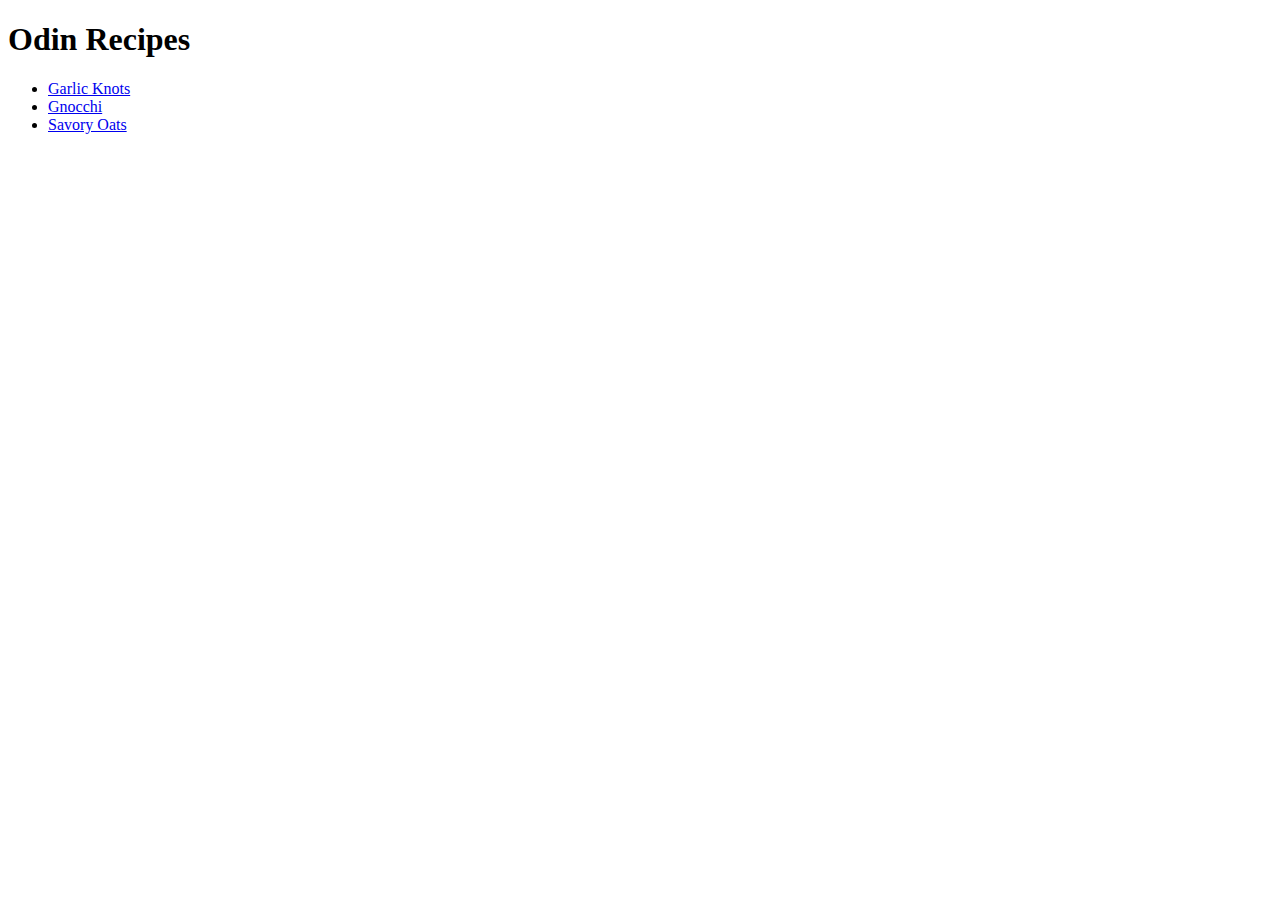
==== index.html @ 3a1c0a8e "Add gnocchi and savoryoats images and links" ====
<!DOCTYPE html>
<html lang="en">
    <head>
       <meta charset="utf-8">
       <title>Odin Recipes</title>
    </head>
    <body>
        <h1>Odin Recipes</h1>
        <ul>
            <li><a href="recipes/garlicknots.html">Garlic Knots</a></li>
            <li><a href="recipes/gnocchi.html">Gnocchi</a></li>
            <li><a href="recipes/savoryoats.html">Savory Oats</a></li>
        </ul>
        
    </body>

</html>
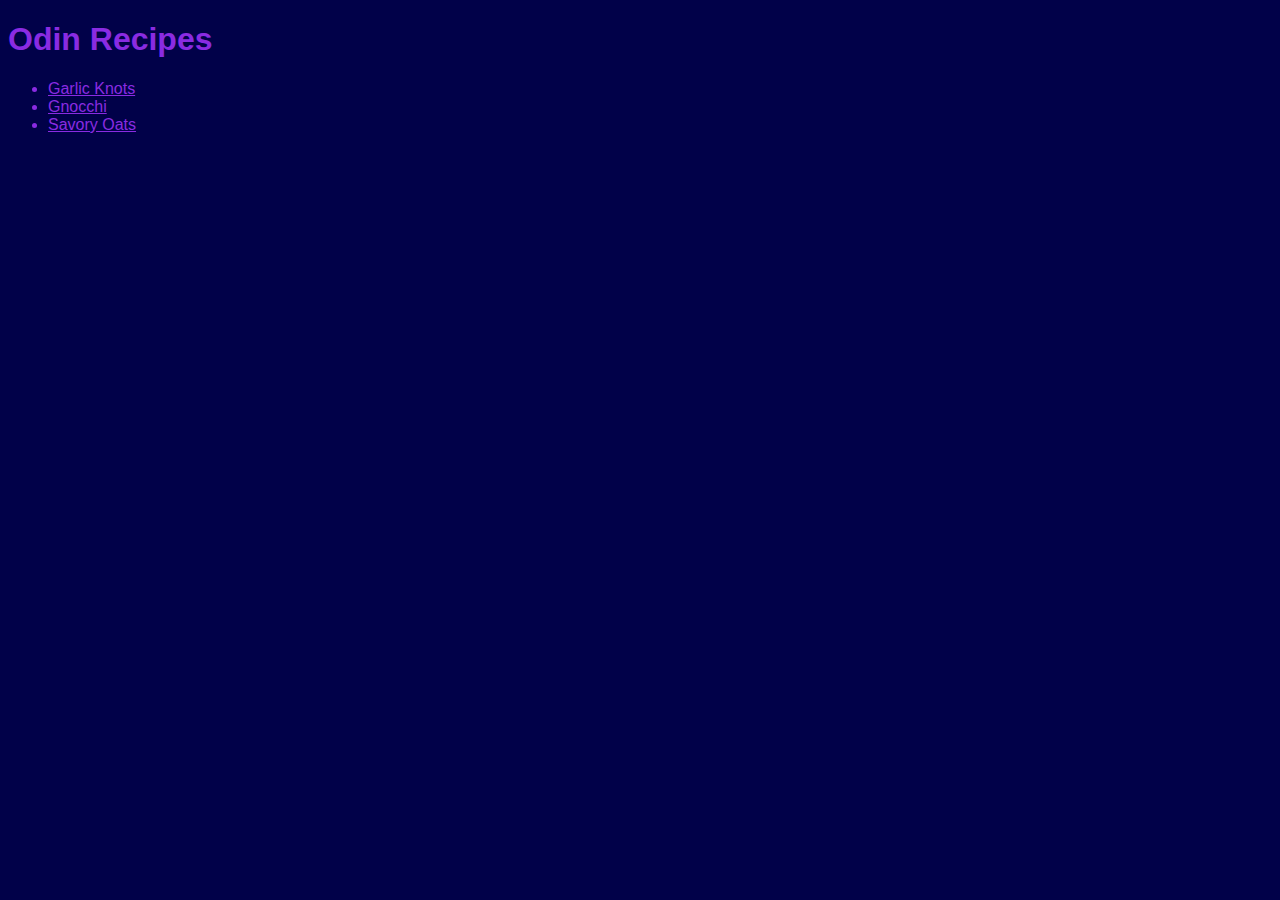
==== commit e9d8384f: "Add basic css styling" ====
--- a/index.html
+++ b/index.html
@@ -3,6 +3,7 @@
     <head>
        <meta charset="utf-8">
        <title>Odin Recipes</title>
+       <link rel="stylesheet" href="style.css">
     </head>
     <body>
         <h1>Odin Recipes</h1>
--- a/style.css
+++ b/style.css
@@ -0,0 +1,5 @@
+* {
+    color:blueviolet;
+    background-color: rgb(1, 1, 73);
+    font-family:Arial, Helvetica, sans-serif;
+}
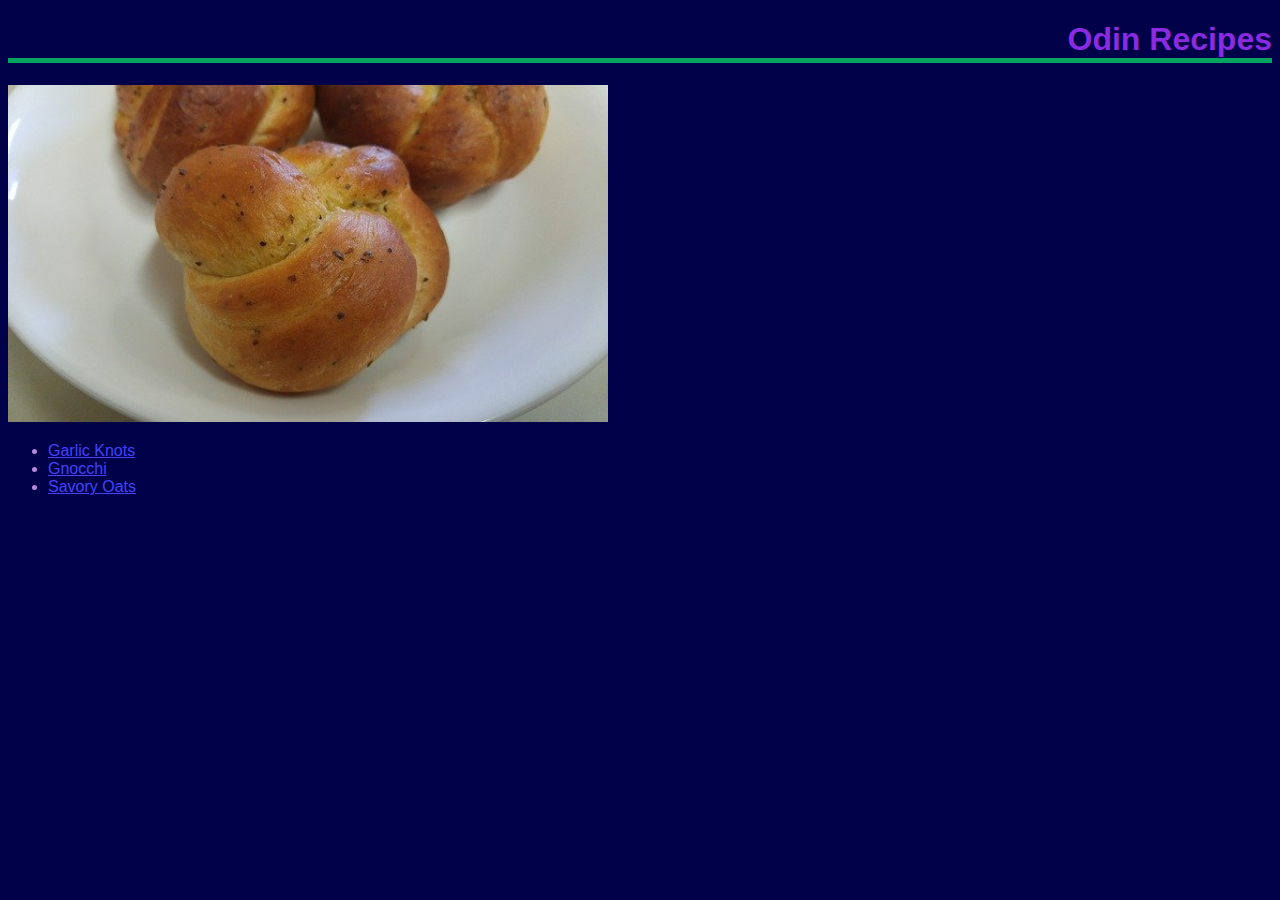
==== commit c25965c3: "Add first image to mainpage gallery" ====
--- a/index.html
+++ b/index.html
@@ -7,6 +7,13 @@
     </head>
     <body>
         <h1>Odin Recipes</h1>
+        <div class="gallery">
+            <a target="_blank" href="recipes/garlicknots.html">
+                <img src="recipes/garlicknots.jpg" alt="Photo of three golden-brown, knotted bread 
+                rolls, sprinkled with herbs, on a white plate.
+                Image by Nayuta from Pixabay" width="600" height="auto">
+            </a>
+        </div>
         <ul>
             <li><a href="recipes/garlicknots.html">Garlic Knots</a></li>
             <li><a href="recipes/gnocchi.html">Gnocchi</a></li>
--- a/style.css
+++ b/style.css
@@ -3,3 +3,54 @@
     background-color: rgb(1, 1, 73);
     font-family:Arial, Helvetica, sans-serif;
 }
+
+a:link {
+    color:rgb(67, 67, 252);
+}
+
+a:visited {
+    color:rgb(0, 163, 95);
+}
+
+a:hover {
+    color:rgb(4, 86, 153);
+}
+
+a:active {
+    color:blueviolet;
+}
+
+h1{
+    text-align:right;
+    border-style: none none solid none;
+    border-width: thick;
+    border-color: rgb(0, 163, 95);
+}
+
+h3 {
+    text-align:left;
+    border-bottom: thin solid rgb(0, 163, 95);
+}
+
+h4 {
+    text-align:left;
+    border-bottom: thin solid rgb(0, 163, 95);
+}
+
+p {
+    color:rgb(182, 138, 223);
+}
+
+li {
+    color:rgb(182, 138, 223);
+}
+
+img {
+
+}
+
+div.image {
+    color:rgb(0, 163, 95);
+    font-style: italic;
+    font-size:smaller;
+}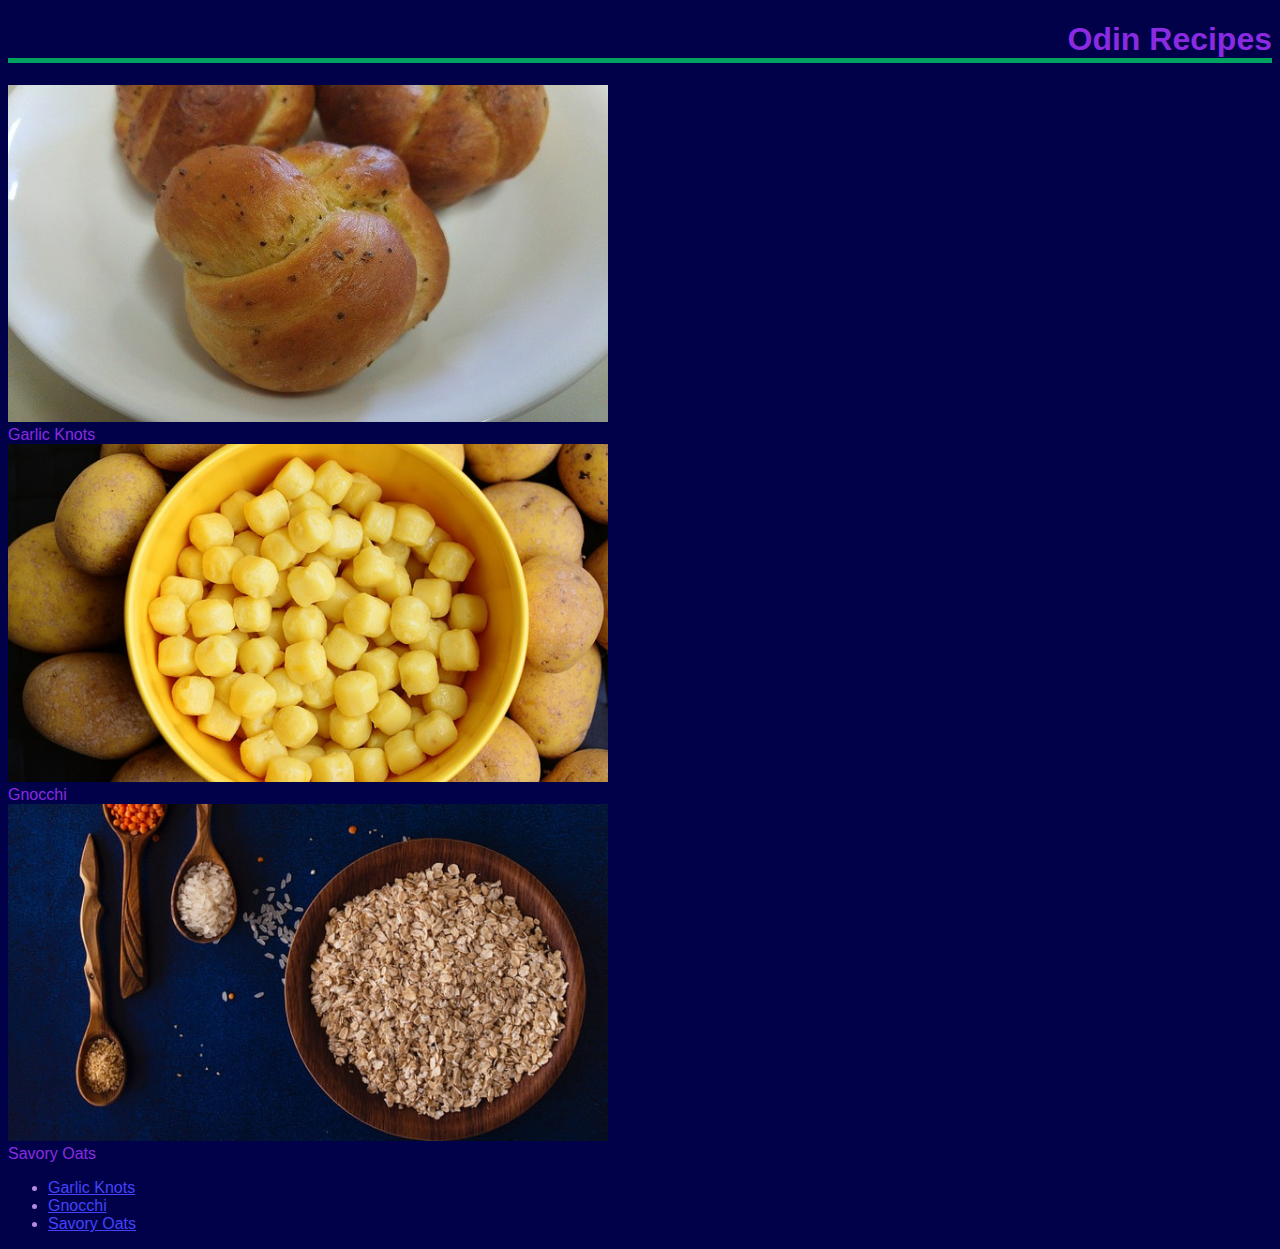
==== commit ea7c9c4f: "Change <a target="_blank"> to ="_self"" ====
--- a/index.html
+++ b/index.html
@@ -8,12 +8,28 @@
     <body>
         <h1>Odin Recipes</h1>
         <div class="gallery">
-            <a target="_blank" href="recipes/garlicknots.html">
+            <a target="_self" href="recipes/garlicknots.html">
                 <img src="recipes/garlicknots.jpg" alt="Photo of three golden-brown, knotted bread 
                 rolls, sprinkled with herbs, on a white plate.
                 Image by Nayuta from Pixabay" width="600" height="auto">
             </a>
         </div>
+        <div class="desc">Garlic Knots</div>
+        <div class="gallery">
+            <a target="_self" href="recipes/gnocchi.html">
+                <img src="recipes/gnocchi.jpg" alt="Photo of the top view of gnocchi in a yellow bowl balanced
+                on a pile of small potatoes. Image by congerdesign on Pixabay." width="600" height="auto">
+            </a>
+        </div>
+        <div class="desc">Gnocchi</div>
+        <div class="gallery">
+            <a target="_self" href="recipes/savoryoats.html">
+                <img src="recipes/savoryoats.jpg" alt="Photo of three wooden spoons and a wooden bowl
+                on a dark blue background. The bowl contains plain oats and the spoons contain
+                various spices and grains. Image by Yana Gorbunova on Unsplash." width="600" height="auto">
+            </a>
+        </div>
+        <div class="desc">Savory Oats</div>
         <ul>
             <li><a href="recipes/garlicknots.html">Garlic Knots</a></li>
             <li><a href="recipes/gnocchi.html">Gnocchi</a></li>
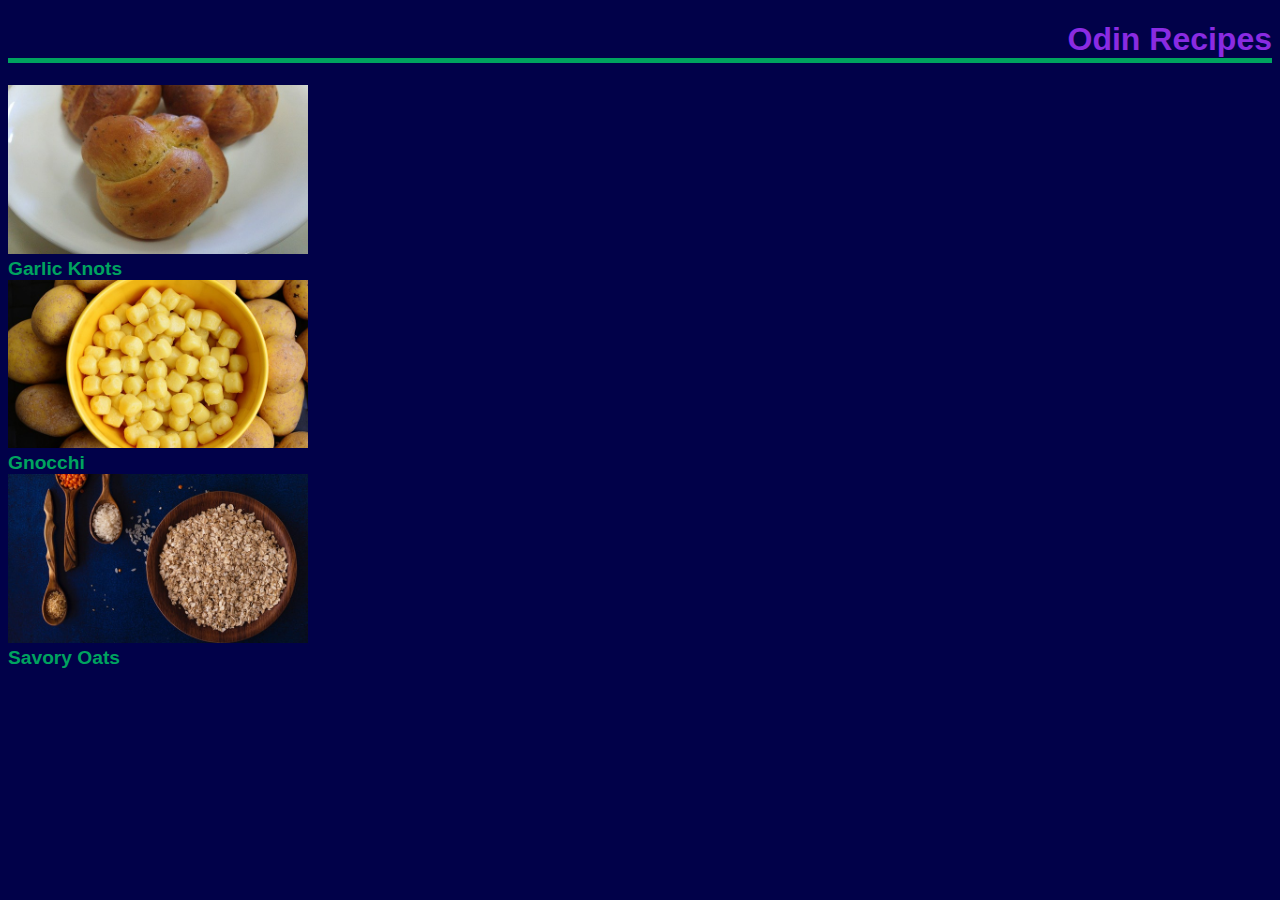
==== commit ab5b80a7: "Resize image gallery, remove ul of links" ====
--- a/index.html
+++ b/index.html
@@ -11,14 +11,14 @@
             <a target="_self" href="recipes/garlicknots.html">
                 <img src="recipes/garlicknots.jpg" alt="Photo of three golden-brown, knotted bread 
                 rolls, sprinkled with herbs, on a white plate.
-                Image by Nayuta from Pixabay" width="600" height="auto">
+                Image by Nayuta from Pixabay." width="300" height="auto">
             </a>
         </div>
         <div class="desc">Garlic Knots</div>
         <div class="gallery">
             <a target="_self" href="recipes/gnocchi.html">
                 <img src="recipes/gnocchi.jpg" alt="Photo of the top view of gnocchi in a yellow bowl balanced
-                on a pile of small potatoes. Image by congerdesign on Pixabay." width="600" height="auto">
+                on a pile of small potatoes. Image by congerdesign on Pixabay." width="300" height="auto">
             </a>
         </div>
         <div class="desc">Gnocchi</div>
@@ -26,16 +26,11 @@
             <a target="_self" href="recipes/savoryoats.html">
                 <img src="recipes/savoryoats.jpg" alt="Photo of three wooden spoons and a wooden bowl
                 on a dark blue background. The bowl contains plain oats and the spoons contain
-                various spices and grains. Image by Yana Gorbunova on Unsplash." width="600" height="auto">
+                various spices and grains. Image by Yana Gorbunova on Unsplash." width="300" height="auto">
             </a>
         </div>
         <div class="desc">Savory Oats</div>
-        <ul>
-            <li><a href="recipes/garlicknots.html">Garlic Knots</a></li>
-            <li><a href="recipes/gnocchi.html">Gnocchi</a></li>
-            <li><a href="recipes/savoryoats.html">Savory Oats</a></li>
-        </ul>
-        
+                
     </body>
 
 </html>--- a/style.css
+++ b/style.css
@@ -53,4 +53,10 @@
     color:rgb(0, 163, 95);
     font-style: italic;
     font-size:smaller;
+}
+
+div.desc {
+    color:rgb(0, 163, 95);
+    font-weight: bold;
+    font-size:larger;
 }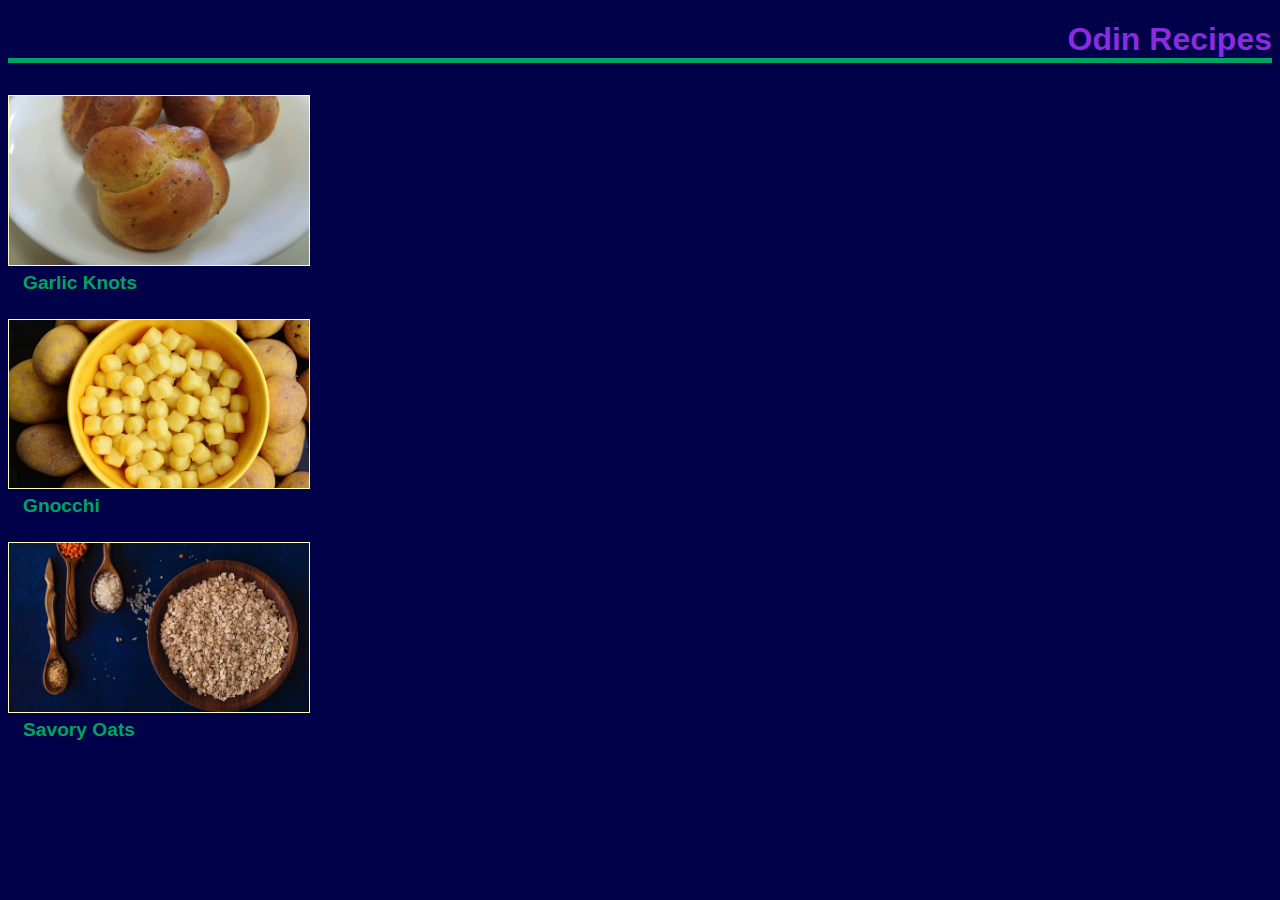
==== commit 38e208a2: "Add gallery image hover" ====
--- a/index.html
+++ b/index.html
@@ -13,23 +13,26 @@
                 rolls, sprinkled with herbs, on a white plate.
                 Image by Nayuta from Pixabay." width="300" height="auto">
             </a>
+            <div class="desc">Garlic Knots</div>
         </div>
-        <div class="desc">Garlic Knots</div>
+        
         <div class="gallery">
             <a target="_self" href="recipes/gnocchi.html">
                 <img src="recipes/gnocchi.jpg" alt="Photo of the top view of gnocchi in a yellow bowl balanced
                 on a pile of small potatoes. Image by congerdesign on Pixabay." width="300" height="auto">
             </a>
+            <div class="desc">Gnocchi</div>
         </div>
-        <div class="desc">Gnocchi</div>
+       
         <div class="gallery">
             <a target="_self" href="recipes/savoryoats.html">
                 <img src="recipes/savoryoats.jpg" alt="Photo of three wooden spoons and a wooden bowl
                 on a dark blue background. The bowl contains plain oats and the spoons contain
                 various spices and grains. Image by Yana Gorbunova on Unsplash." width="300" height="auto">
             </a>
+            <div class="desc">Savory Oats</div>
         </div>
-        <div class="desc">Savory Oats</div>
+       
                 
     </body>
 
--- a/style.css
+++ b/style.css
@@ -46,7 +46,7 @@
 }
 
 img {
-
+    border: 1px solid rgb(255, 255, 184);
 }
 
 div.image {
@@ -56,7 +56,21 @@
 }
 
 div.desc {
+    padding-top: 2px;
+    padding-left: 15px;
+    padding-bottom: 15px;
+    text-align:left;
     color:rgb(0, 163, 95);
     font-weight: bold;
     font-size:larger;
+}
+
+div.gallery {
+    padding-top:10px;
+    width:fit-content;
+    height:fit-content; 
+}
+
+div.gallery:hover {
+    border:3px solid rgb(1, 1, 73);
 }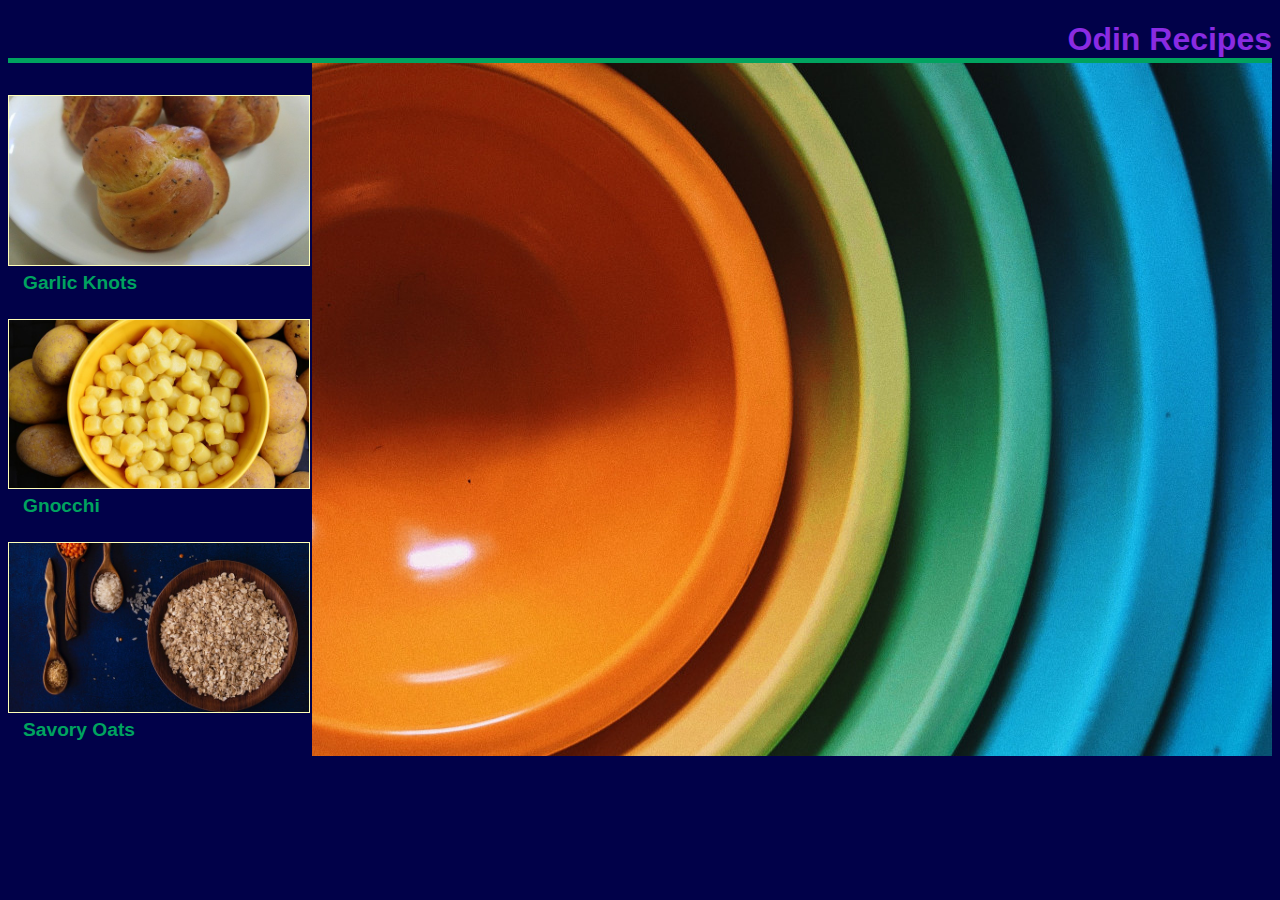
==== commit a7c677f0: "Add and resize background image to index" ====
--- a/index.html
+++ b/index.html
@@ -5,6 +5,13 @@
        <title>Odin Recipes</title>
        <link rel="stylesheet" href="style.css">
     </head>
+    <style>
+        body {
+            background-image: url("smcolorbowls.jpg");
+            background-repeat: repeat-y;
+            background-position: right center;
+        }
+    </style>
     <body>
         <h1>Odin Recipes</h1>
         <div class="gallery">
--- a/style.css
+++ b/style.css
@@ -2,6 +2,12 @@
     color:blueviolet;
     background-color: rgb(1, 1, 73);
     font-family:Arial, Helvetica, sans-serif;
+}
+
+body{
+    background-image: odin-recipes/colorbowls.jpg;
+    background-repeat: repeat-y;
+    background-position: right center;
 }
 
 a:link {
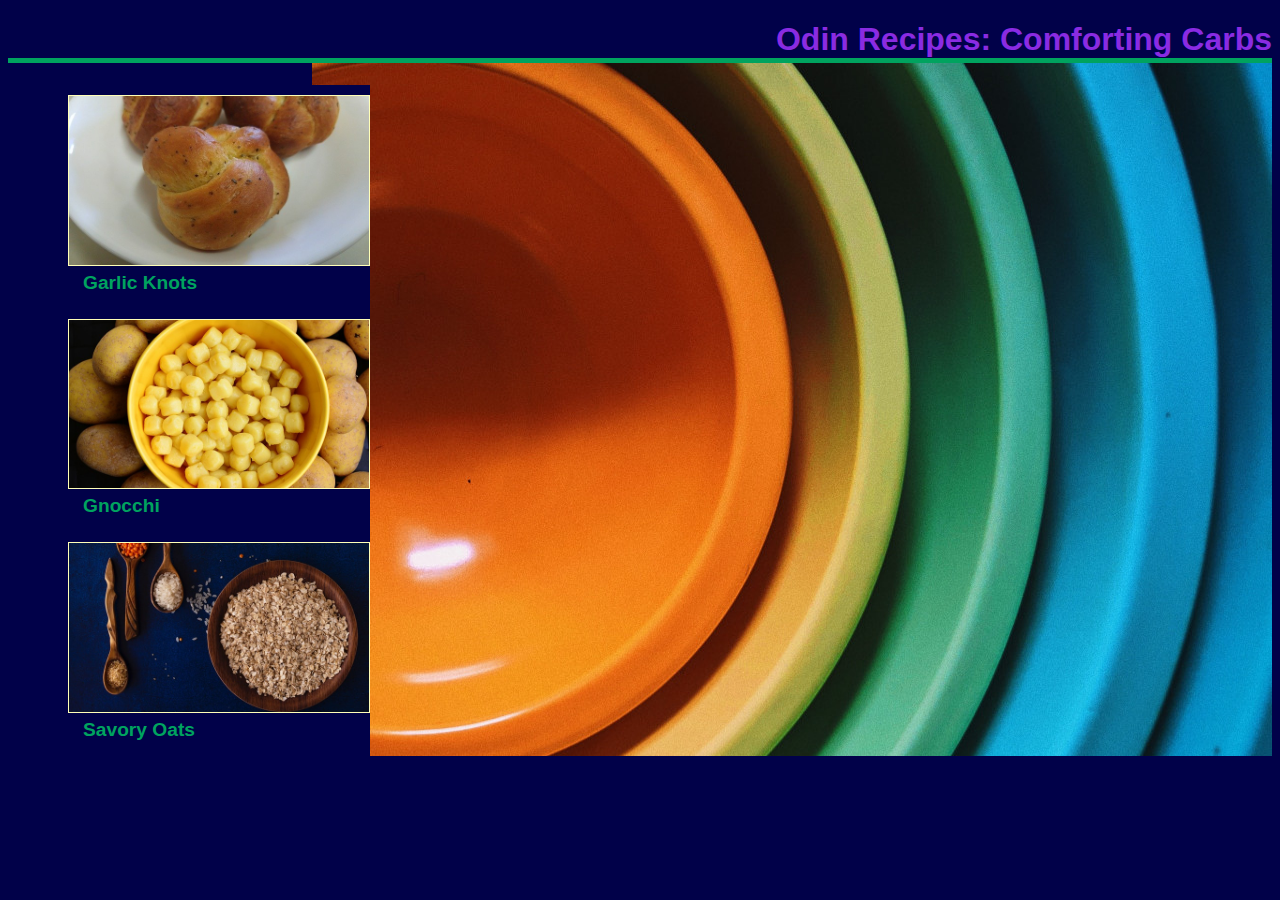
==== commit e1ed88e9: "Change title" ====
--- a/index.html
+++ b/index.html
@@ -13,7 +13,7 @@
         }
     </style>
     <body>
-        <h1>Odin Recipes</h1>
+        <h1>Odin Recipes: Comforting Carbs</h1>
         <div class="gallery">
             <a target="_self" href="recipes/garlicknots.html">
                 <img src="recipes/garlicknots.jpg" alt="Photo of three golden-brown, knotted bread 
--- a/style.css
+++ b/style.css
@@ -2,12 +2,6 @@
     color:blueviolet;
     background-color: rgb(1, 1, 73);
     font-family:Arial, Helvetica, sans-serif;
-}
-
-body{
-    background-image: odin-recipes/colorbowls.jpg;
-    background-repeat: repeat-y;
-    background-position: right center;
 }
 
 a:link {
@@ -73,6 +67,7 @@
 
 div.gallery {
     padding-top:10px;
+    padding-left: 60px;
     width:fit-content;
     height:fit-content; 
 }
